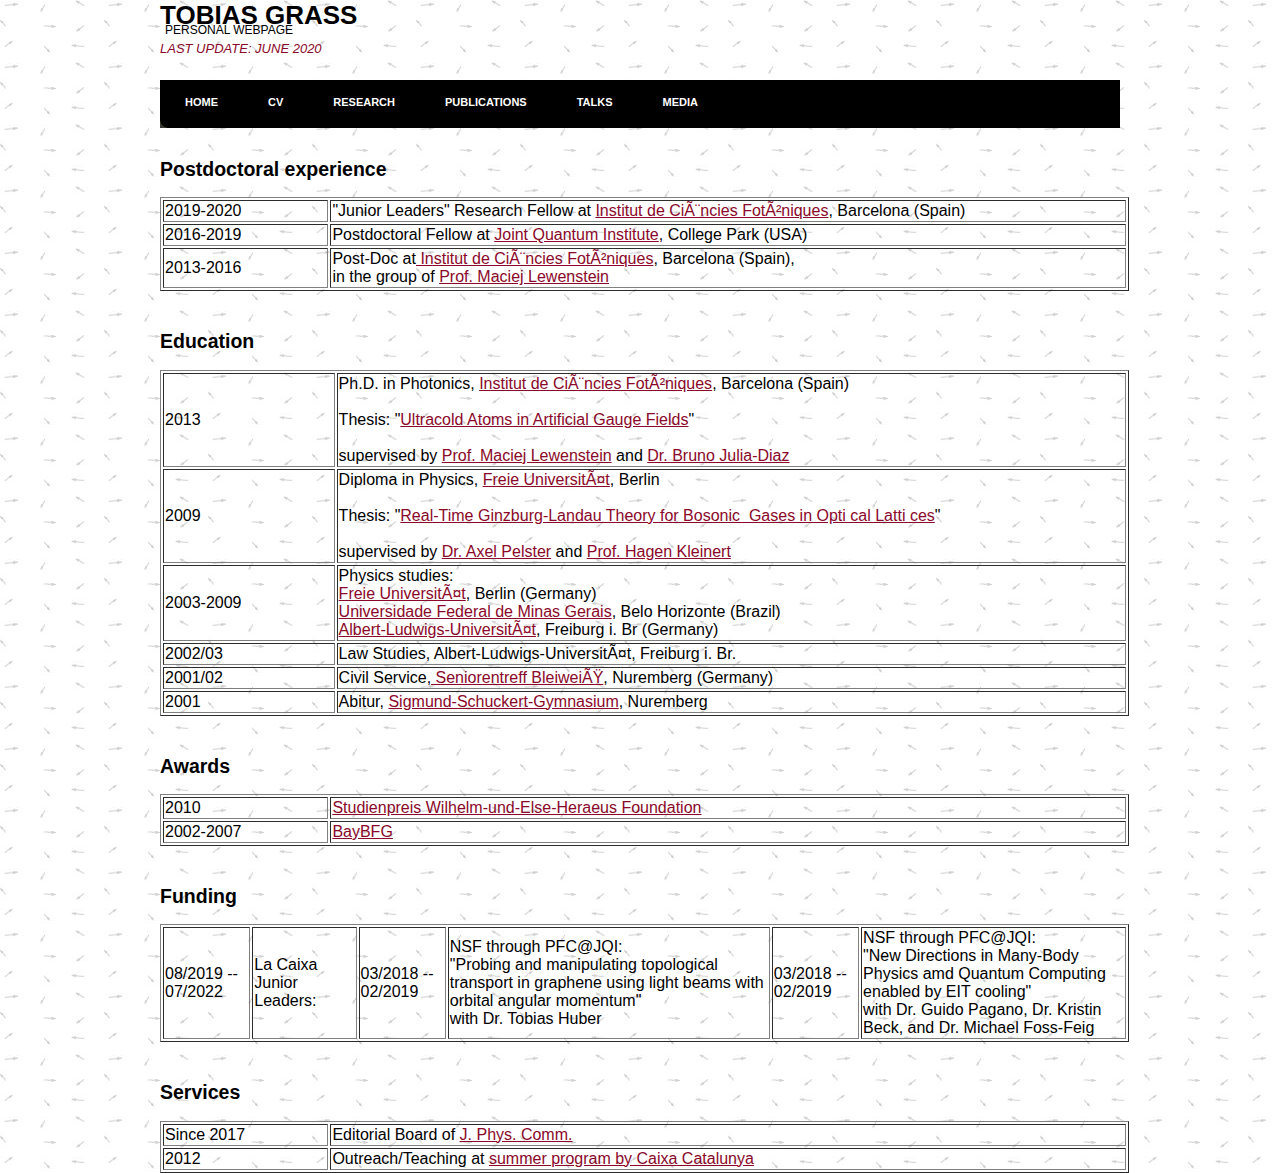
==== cv.html @ 87cf3aaf "Update cv.html" ====
<html>
  <head>
    <meta content="text/html; charset=windows-1252" http-equiv="content-type">
    <title>Tobias Grass</title>
    <link href="style.css" rel="stylesheet" type="text/css" media="all">
  </head>
  <body>
    <div id="logo">
      <h1>Tobias Grass</h1>
      <p>Personal webpage</p>
      <address> <a>last update: June 2020</a> </address>
    </div>
    <div id="menu">
      <ul>
        <li class="first"><a href="index.html" accesskey="1" title="">Home</a></li>
        <li><a href="cv.html" accesskey="2" title="">CV</a></li>
        <li><a href="research.html" accesskey="3" title="">Research</a></li>
        <li><a href="publications.html" accesskey="4" title="">Publications</a></li>
        <li><a href="talks.html" accesskey="5">Talks</a></li>
        <li><a href="media.html" accesskey="6">Media</a></li>
      </ul>
    </div>
    <div id="page">
      <div id="content">
        <h2>Postdoctoral experience</h2>
        <table style="width: 969px; height: 50px;" border="1">
          <tbody>
	   <tr>
              <td>2019-2020</td>
              <td> "Junior Leaders" Research Fellow at <a href="http://www.icfo.eu">
                  Institut de Ciències Fotòniques</a>, Barcelona (Spain)</td>
            </tr>  
            <tr>
              <td>2016-2019</td>
              <td>Postdoctoral Fellow at <a href="http://www.jqi.umd.edu">Joint
                  Quantum Institute</a>, College Park (USA)</td>
            </tr>
            <tr>
              <td style="width: 161.383px;">2013-2016</td>
              <td style="width: 791.617px;">Post-Doc at<a href="http://www.icfo.eu">
                  Institut de Ciències Fotòniques</a>, Barcelona (Spain),<br>
                in the group of <a href="https://www.icfo.eu/research/84-group-member-details?people_id=25&amp;gid=23">Prof.
                  Maciej Lewenstein</a> </td>
            </tr>
          </tbody>
        </table>
        <h2><br>
        </h2>
        <h2>Education</h2>
        <table style="width: 969px; height: 346px;" border="1">
          <tbody>
            <tr>
              <td>2013</td>
              <td> Ph.D. in Photonics, <a href="http://www.icfo.eu">Institut de
                  Ciències Fotòniques</a>, Barcelona (Spain)<br>
                <br>
                Thesis: "<a href="thesis.pdf">Ultracold Atoms in Artificial
                  Gauge Fields</a>"<br>
                <br>
                supervised by <a href="https://www.icfo.eu/research/84-group-member-details?people_id=25&amp;gid=23">Prof.
                  Maciej Lewenstein</a> and <a href="http://www.ecm.ub.es/%7Ebruno/">Dr.
                  Bruno Julia-Diaz</a><br>
              </td>
            </tr>
            <tr>
              <td>2009</td>
              <td>Diploma in Physics, <a href="http://www.fu-berlin.de">Freie
                  Universität</a>, Berlin<br>
                <br>
                Thesis: "<a href="diploma.pdf">Real-Time Ginzburg-Landau Theory
                  for Bosonic&nbsp; Gases in Opti cal Latti ces</a>"<br>
                <br>
                supervised by <a href="http://www-user.rhrk.uni-kl.de/%7Eapelster/">Dr.
                  Axel Pelster</a> and <a href="http://users.physik.fu-berlin.de/%7Ekleinert/kleinert/">Prof.
                  Hagen Kleinert</a><br>
              </td>
            </tr>
            <tr>
              <td style="width: 167.083px;">2003-2009</td>
              <td style="width: 782.917px;">Physics studies:<br>
                <a href="http://www.fu-berlin.de">Freie Universität</a>, Berlin
                (Germany)<br>
                <a href="http://www.ufmg.br">Universidade Federal de Minas
                  Gerais</a>, Belo Horizonte (Brazil)<br>
                <a href="https://www.uni-freiburg.de">Albert-Ludwigs-Universität</a>,
                Freiburg i. Br (Germany)<br>
              </td>
            </tr>
            <tr>
              <td>2002/03</td>
              <td> Law Studies, Albert-Ludwigs-Universität, Freiburg i. Br.<br>
              </td>
            </tr>
            <tr>
              <td>2001/02</td>
              <td>Civil Service,<a href="https://www.nuernberg.de/internet/seniorenamt/veranstaltungen_treffs.html">
                  Seniorentreff Bleiweiß</a>, Nuremberg (Germany)<br>
              </td>
            </tr>
            <tr>
              <td>2001</td>
              <td>Abitur, <a href="http://www.sigmund-schuckert-gymnasium.de/wordpress/">Sigmund-Schuckert-Gymnasium</a>,
                Nuremberg</td>
            </tr>
          </tbody>
        </table>
        <h2><br>
        </h2>
        <h2>Awards</h2>
        <table style="width: 969px; height: 50px;" border="1">
          <tbody>
            <tr>
              <td>2010<br>
              </td>
              <td><a href="http://www.we-heraeus-stiftung.de/index.php?option=com_content&amp;view=article&amp;id=135&amp;Itemid=563">Studienpreis
                  Wilhelm-und-Else-Heraeus Foundation</a><br>
              </td>
            </tr>
            <tr>
              <td style="width: 161.383px;">2002-2007<br>
              </td>
              <td style="width: 791.617px;"><a href="https://de.wikipedia.org/wiki/Stipendium_f%C3%BCr_besonders_Begabte"><span
                    style="color: #8a0829;">BayBFG</span></a></td>
            </tr>
          </tbody>
        </table>
        <h2><br>
        </h2>
	<h2>Funding</h2>
        <table style="width: 969px; height: 50px;" border="1">
          <tbody>
            <tr>
<td>08/2019 -- 07/2022<br>
              </td>
              <td>
La Caixa Junior Leaders: <a href="https://www.becarioslacaixa.net/tobias-grass--B004844?nav=true>"Controlling topological matter with light"</a>
              </td>
 <td>03/2018 -- 02/2019<br>
              </td>
              <td>
NSF through PFC@JQI: <br>"Probing and manipulating topological transport in graphene using light beams with orbital angular momentum" <br>
with Dr. Tobias Huber
		<br>
              </td>
    <td>03/2018 -- 02/2019<br>
              </td>
            <td>
NSF through PFC@JQI: <br> "New Directions in Many-Body Physics amd Quantum Computing enabled by EIT cooling" <br>
with Dr. Guido Pagano, Dr. Kristin Beck, and Dr. Michael Foss-Feig
		<br>
              </td>
            </tr>
          </tbody>
        </table>
        <h2><br>
        </h2>
        <h2>Services</h2>
        <table style="width: 969px; height: 50px;" border="1">
          <tbody>
            <tr>
              <td>Since 2017<br>
              </td>
              <td>Editorial Board of <a href="http://iopscience.iop.org/journal/2399-6528"><span
                    style="color: #8a0829;">J. Phys. Comm.</span></a><br>
              </td>
            </tr>
            <tr>
              <td style="width: 161.383px;">2012<br>
              </td>
              <td style="width: 791.617px;">Outreach/Teaching at <a href="http://www.jovesiciencia.com">summer
                  program by Caixa Catalunya</a></td>
            </tr>
          </tbody>
        </table>
      </div>
    </div>
    <br>
    <br>
    <br>
    <br>
    <br>
    <br>
    <br>
    <div id="sidebar">
      <ul>
        <li>&nbsp; <br>
          <br>
          <br>
        </li>
      </ul>
    </div>
  </body>
</html>
---- style.css ----
<html>
  <head>
    <meta content="text/html; charset=windows-1252" http-equiv="content-type">
    <link rel="alternate stylesheet" type="text/css" href="resource://gre-resources/plaintext.css"
      title="Wrap Long Lines">
  </head>
  <body>
    <pre>html, body {
	height: 100%;
}

body {
	margin: 0px;
	padding: 0px;
background-image:url("https://tobiasgrass.github.io/images/unitcell2.jpg");
background-repeat:repeat-xy;
	font-family: Arial, Helvetica, sans-serif;
	font-size: 13px;
	color: #000000;
}

h1, h2, h3 {
	margin-top: 0px;
}

p, ol, ul {
	margin-top: 0px;
}

p {
	line-height: 170%;
}

ul {
	margin: 0px;
	padding: 0px;
	list-style: none;
}

strong {
}

a {
	color: #8A0829;
}

a:hover {
	text-decoration: none;
}

a img {
	border: none;
}

img.border {
}

img.alignleft {
	float: left;
	padding-right: 25px;
}

img.alignright {
	float: right;
}

img.aligncenter {
	margin: 0px auto;
}

hr {
	display: none;
}

/** WRAPPER */

#wrapper {
}

.container {
	width: 980px;
	margin: 0px auto;
}

.clearfix {
	clear: both;
}

/** LOGO */

#logo {
	width: 960px;
	height: 80px;
	margin: 0px auto;
	text-transform: uppercase;
}

#logo h1 a {
	display: block;
	margin: 0px;
	padding: 10px 0px 0px 0px;
	font-size: 45px;
}

#logo p {
	margin: -28px 0px 0px 5px;
	padding: 0px;
	font-size: 12px;
}

#logo a {
	text-decoration: none;
}

/** MENU */

#menu {
	width: 960px;
	height: 48px;
	margin: 0px auto;
	background: url(images/img03.jpg) no-repeat left top;
}

#menu ul {
	margin: 0px;
	padding: 0px;
	list-style: none;
	line-height: normal;
}

#menu li {
	float: left;
}

#menu a {
	display: block;
	height: 32px;
	margin: 0px 0px 0px 0px;
	padding: 16px 25px 0px 25px;
	text-decoration: none;
	text-transform: uppercase;
	font-size: 11px;
	font-weight: bold;
	color: #FFFFFF;
}

#menu a:hover {
	background: #000000;
	text-decoration: none;
	color: #FFFFFF;
}

#menu .first a {
	background: #000000 url(images/img04.jpg) no-repeat left top;
	color: #FFFFFF;
}


/** PAGE */

#page {
	width: 960px;
	margin: 0px auto;
	padding: 30px 0px 10px 0px;
}

/** CONTENT */

#content {
	float: left;
	width: 610px;
	padding-right: 30px;
}

/** SIDEBAR */

#sidebar {
	float: left;
	width: 300px;
}

#sidebar h2 {
	padding: 0px 0px 10px 0px;
	text-transform: uppercase;
	font-size: 18px;
}

#sidebar li ul {
	margin: 0px 0px 0px 20px;
	padding: 0px 0px 20px 0px;
}

#sidebar li li {
	padding: 0px 0px 5px 0px;
}

#sidebar p {
	margin: 0px 0px 20px 20px;
}

/** POST */

.post {
	margin-bottom: 20px;
	background: url(images/img05.jpg) repeat-x left bottom;
}

.post .title {
	margin: 0px;
	padding-bottom: 10px;
	letter-spacing: -1px;
}

.post .title a {
	border: none;
	text-decoration: none;
	text-transform: uppercase;
	font-size: 22px;
	color: #000000;
}

.post .meta {
	display: block;
	margin-top: -15px;
	padding: 5px 0px;
	text-align: left;
	font-family: Arial, Helvetica, sans-serif;
	font-size: 11px;
	font-style: italic;
}

.post .meta a {
}

.post .entry {
	text-align: justify;
	padding: 10px 0px 10px 0px;
}

/** FOOTER */

#footer {
	width: 960px;
	margin: 0px auto;
	background: url(images/img05.jpg) repeat-x left top;
}

#footer p {
	margin: 0px;
	padding: 20px 0px 20px 0px;
	text-align: center;
	font-size: 11px;
}

#footer a {
	color: #000000;
}
</pre>
  </body>
</html>
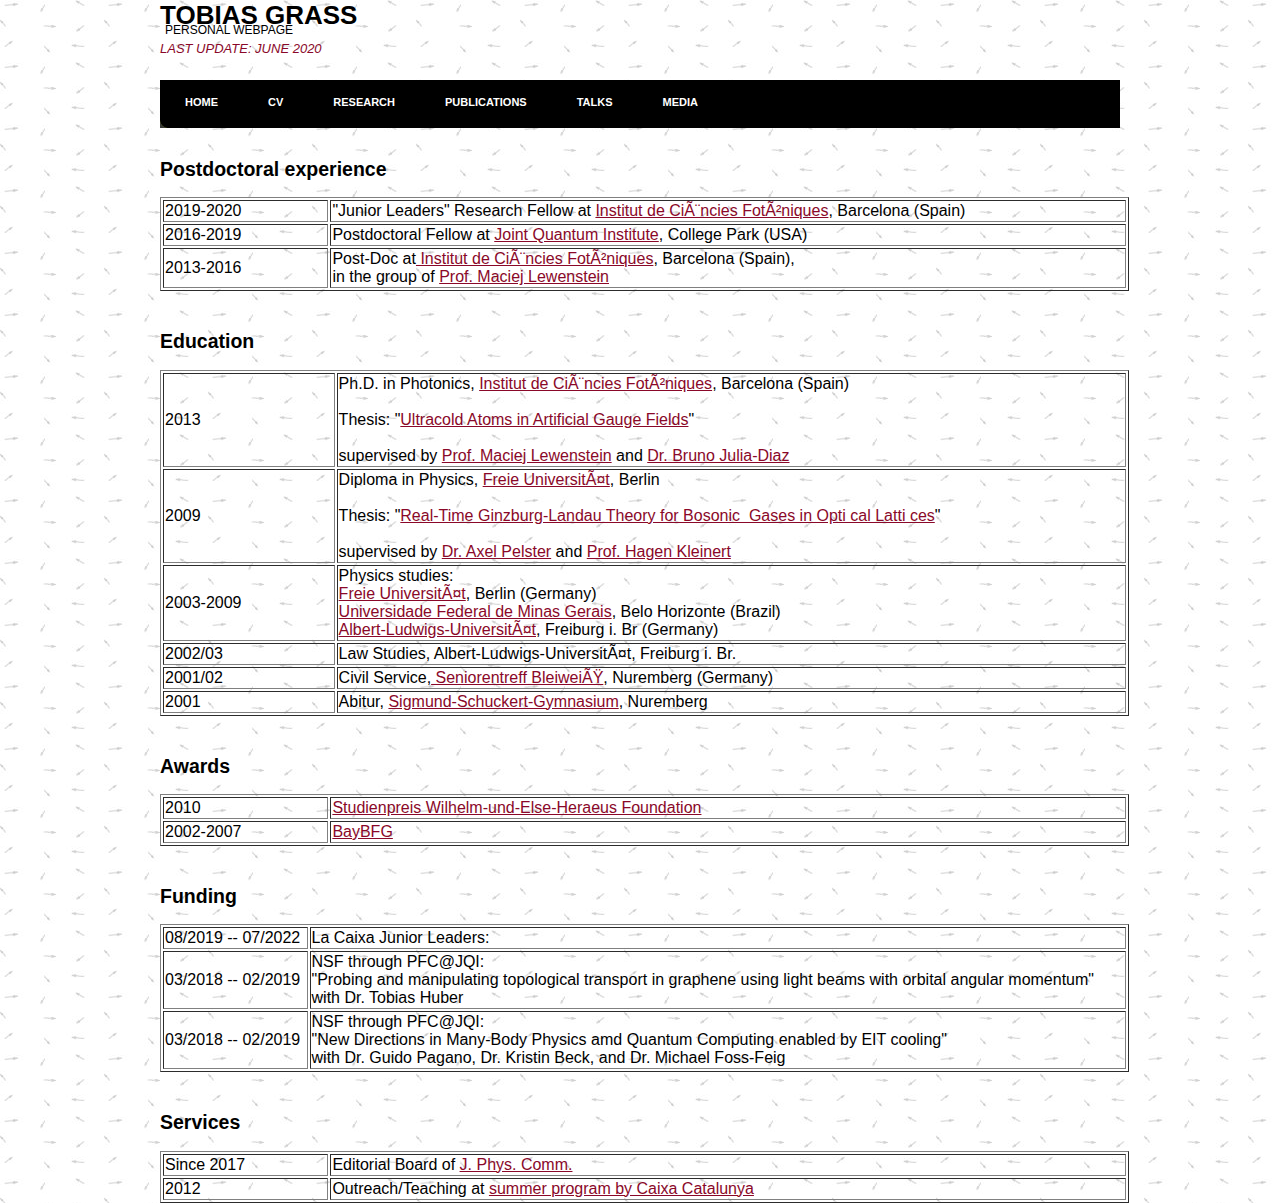
==== commit b9169c60: "Update cv.html" ====
--- a/cv.html
+++ b/cv.html
@@ -135,6 +135,7 @@
               <td>
 La Caixa Junior Leaders: <a href="https://www.becarioslacaixa.net/tobias-grass--B004844?nav=true>"Controlling topological matter with light"</a>
               </td>
+	</tr><tr>
  <td>03/2018 -- 02/2019<br>
               </td>
               <td>
@@ -142,6 +143,7 @@
 with Dr. Tobias Huber
 		<br>
               </td>
+	</tr><tr>
     <td>03/2018 -- 02/2019<br>
               </td>
             <td>
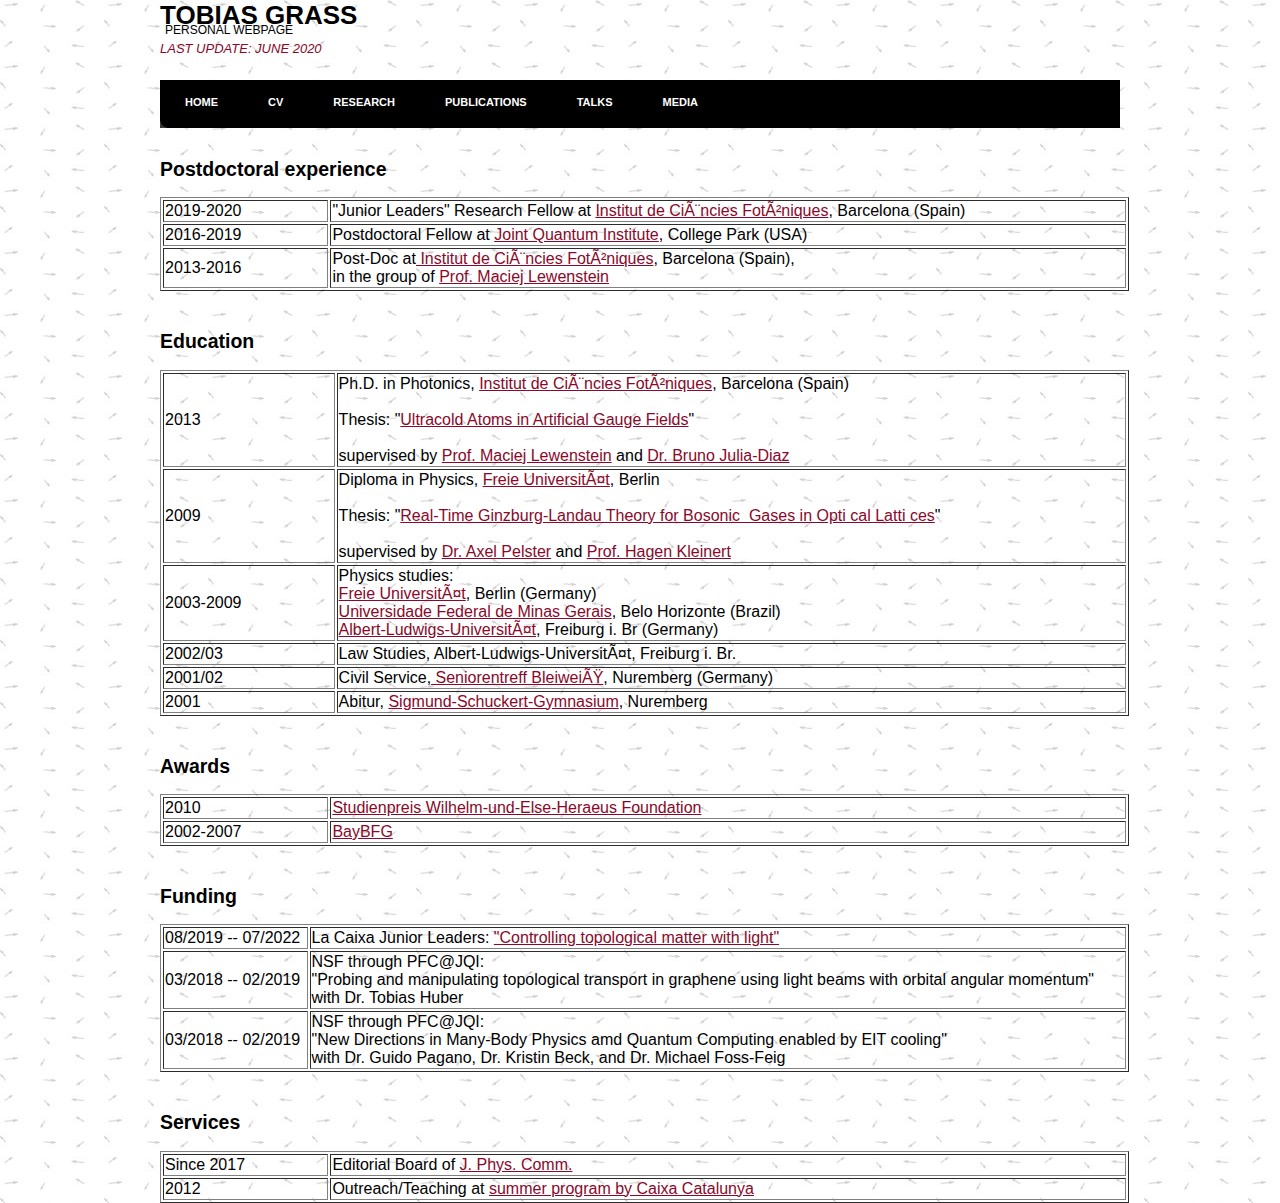
==== commit 95b3e08a: "Update cv.html" ====
--- a/cv.html
+++ b/cv.html
@@ -133,7 +133,7 @@
 <td>08/2019 -- 07/2022<br>
               </td>
               <td>
-La Caixa Junior Leaders: <a href="https://www.becarioslacaixa.net/tobias-grass--B004844?nav=true>"Controlling topological matter with light"</a>
+La Caixa Junior Leaders: <a href="https://www.becarioslacaixa.net/tobias-grass--B004844?nav=true">"Controlling topological matter with light"</a>
               </td>
 	</tr><tr>
  <td>03/2018 -- 02/2019<br>
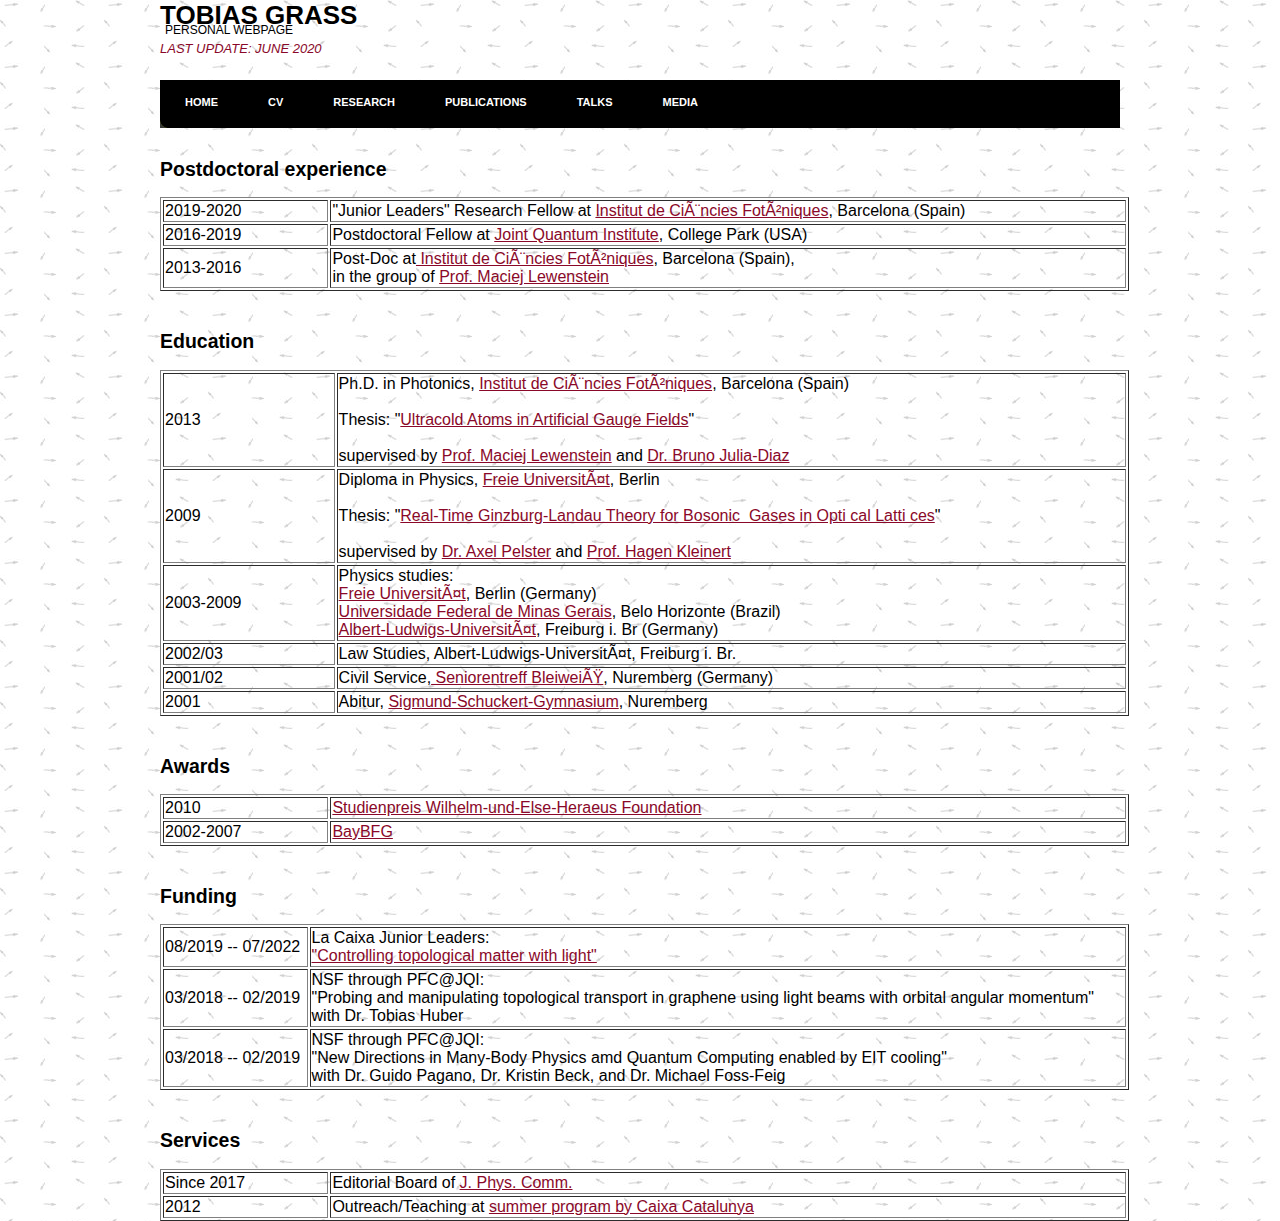
==== commit fcd2c96a: "Update cv.html" ====
--- a/cv.html
+++ b/cv.html
@@ -133,7 +133,7 @@
 <td>08/2019 -- 07/2022<br>
               </td>
               <td>
-La Caixa Junior Leaders: <a href="https://www.becarioslacaixa.net/tobias-grass--B004844?nav=true">"Controlling topological matter with light"</a>
+La Caixa Junior Leaders: <br> <a href="https://www.becarioslacaixa.net/tobias-grass--B004844?nav=true">"Controlling topological matter with light"</a>
               </td>
 	</tr><tr>
  <td>03/2018 -- 02/2019<br>
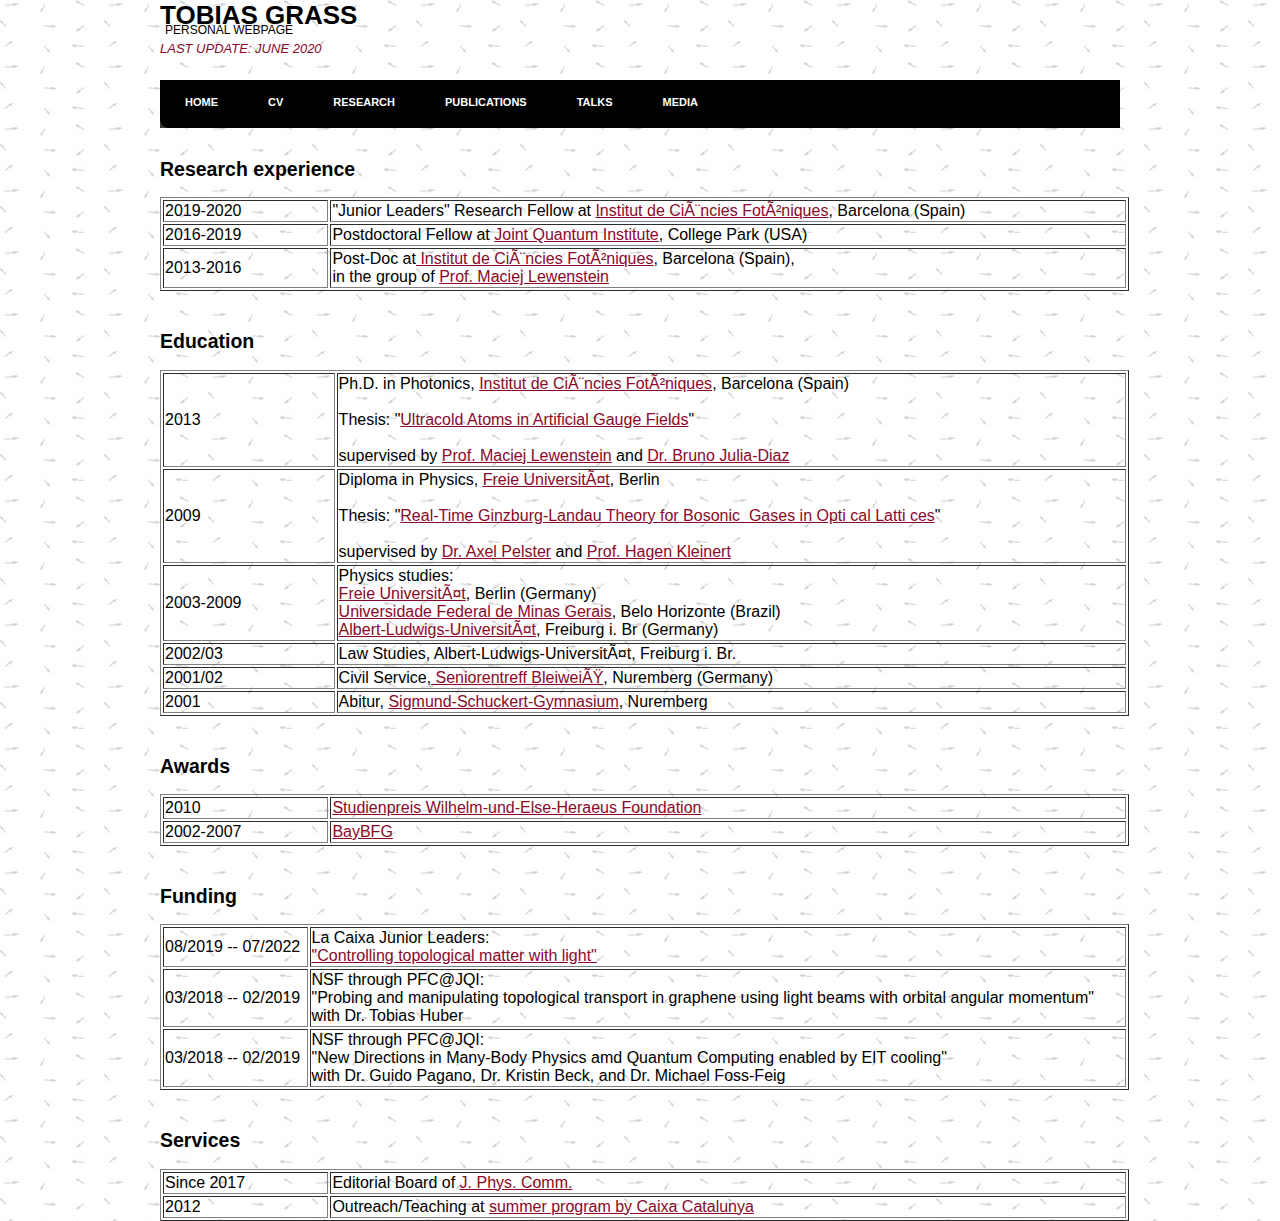
==== commit 46d2e109: "Update cv.html" ====
--- a/cv.html
+++ b/cv.html
@@ -22,7 +22,7 @@
     </div>
     <div id="page">
       <div id="content">
-        <h2>Postdoctoral experience</h2>
+        <h2>Research experience</h2>
         <table style="width: 969px; height: 50px;" border="1">
           <tbody>
 	   <tr>
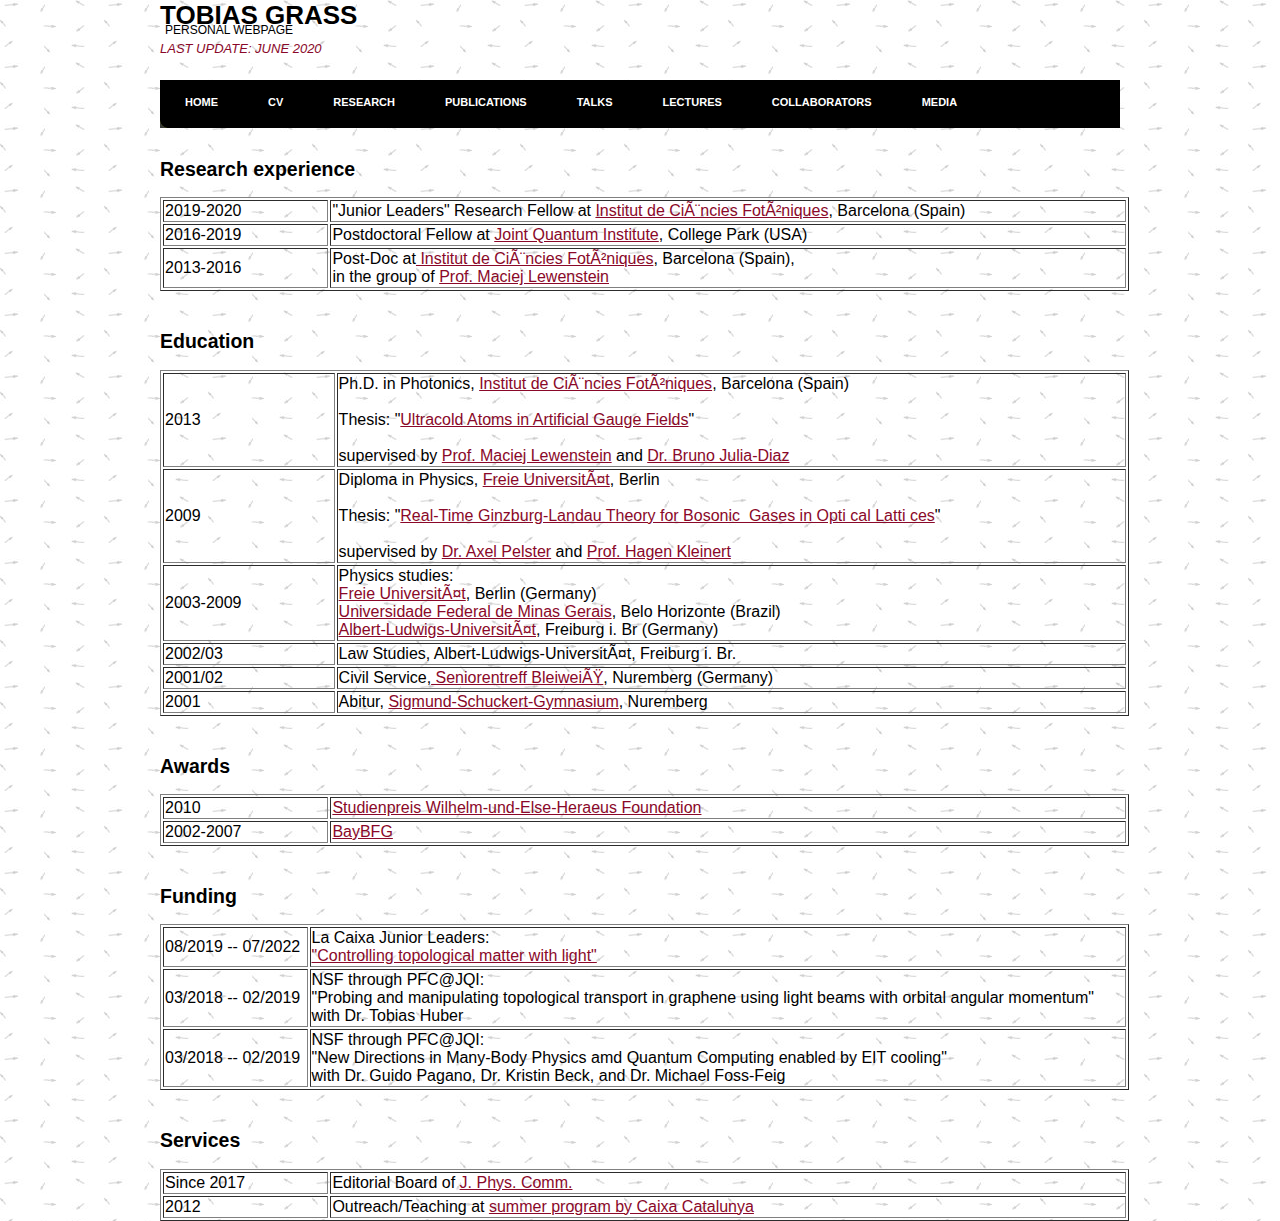
==== commit f4d68fb8: "Update cv.html" ====
--- a/cv.html
+++ b/cv.html
@@ -17,7 +17,9 @@
         <li><a href="research.html" accesskey="3" title="">Research</a></li>
         <li><a href="publications.html" accesskey="4" title="">Publications</a></li>
         <li><a href="talks.html" accesskey="5">Talks</a></li>
-        <li><a href="media.html" accesskey="6">Media</a></li>
+        <li><a href="lectures.html" accesskey="6">Lectures</a></li>
+        <li><a href="collab.html" accesskey="7">Collaborators</a></li>
+        <li><a href="media.html" accesskey="8">Media</a></li>
       </ul>
     </div>
     <div id="page">
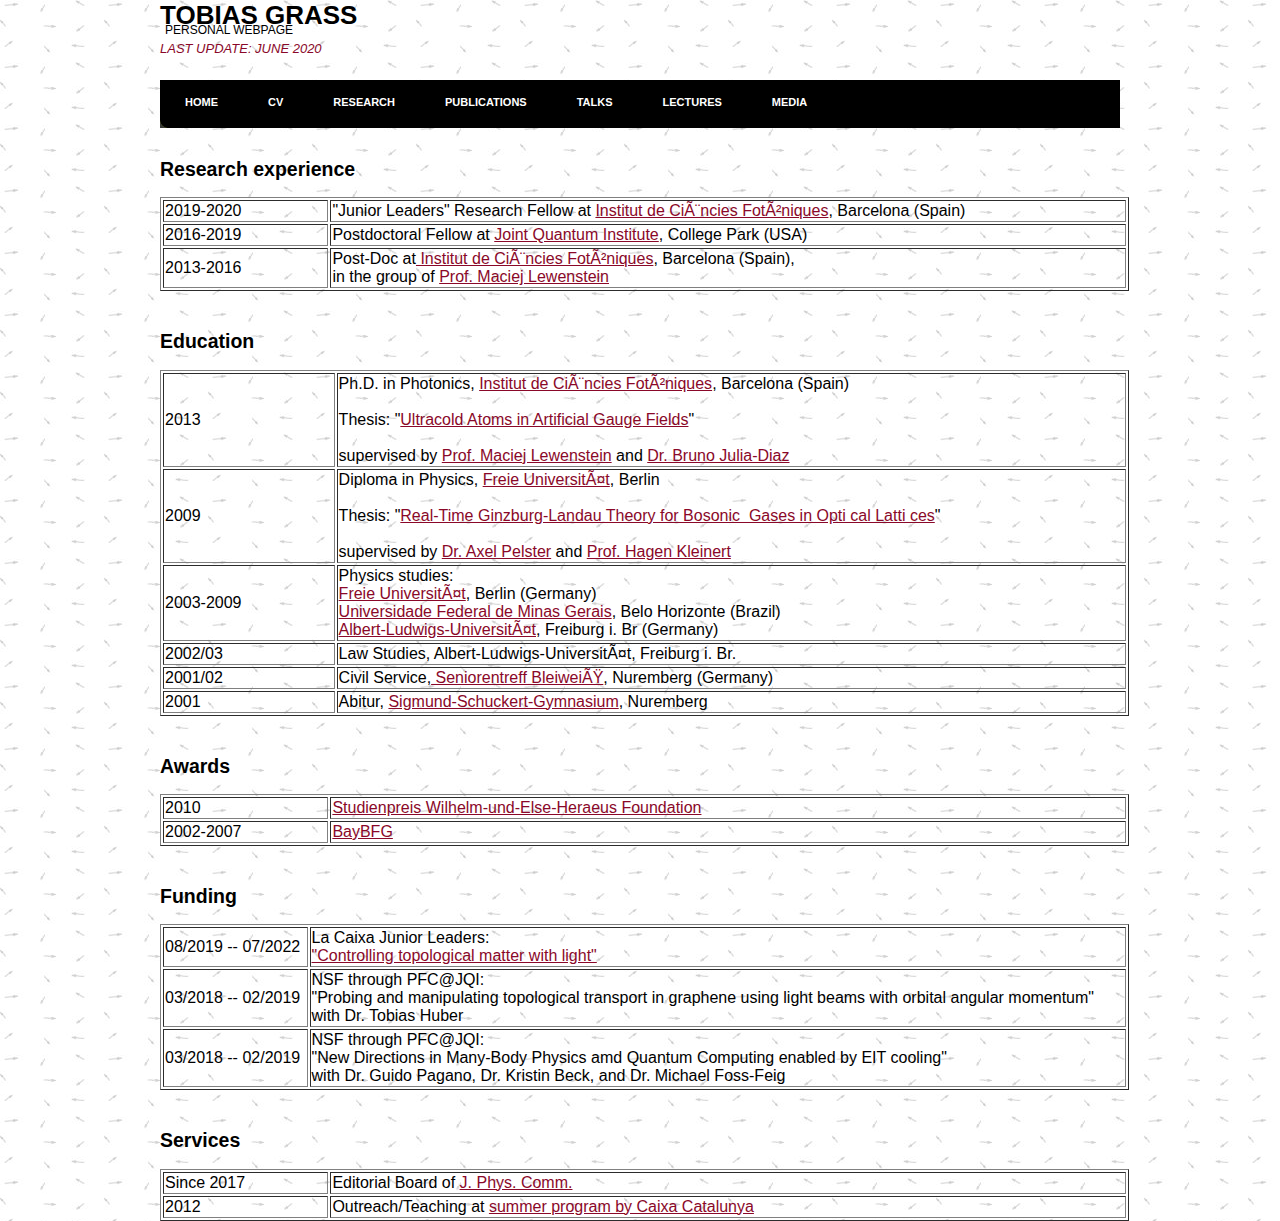
==== commit bfc85518: "Update cv.html" ====
--- a/cv.html
+++ b/cv.html
@@ -18,8 +18,7 @@
         <li><a href="publications.html" accesskey="4" title="">Publications</a></li>
         <li><a href="talks.html" accesskey="5">Talks</a></li>
         <li><a href="lectures.html" accesskey="6">Lectures</a></li>
-        <li><a href="collab.html" accesskey="7">Collaborators</a></li>
-        <li><a href="media.html" accesskey="8">Media</a></li>
+        <li><a href="media.html" accesskey="7">Media</a></li>
       </ul>
     </div>
     <div id="page">
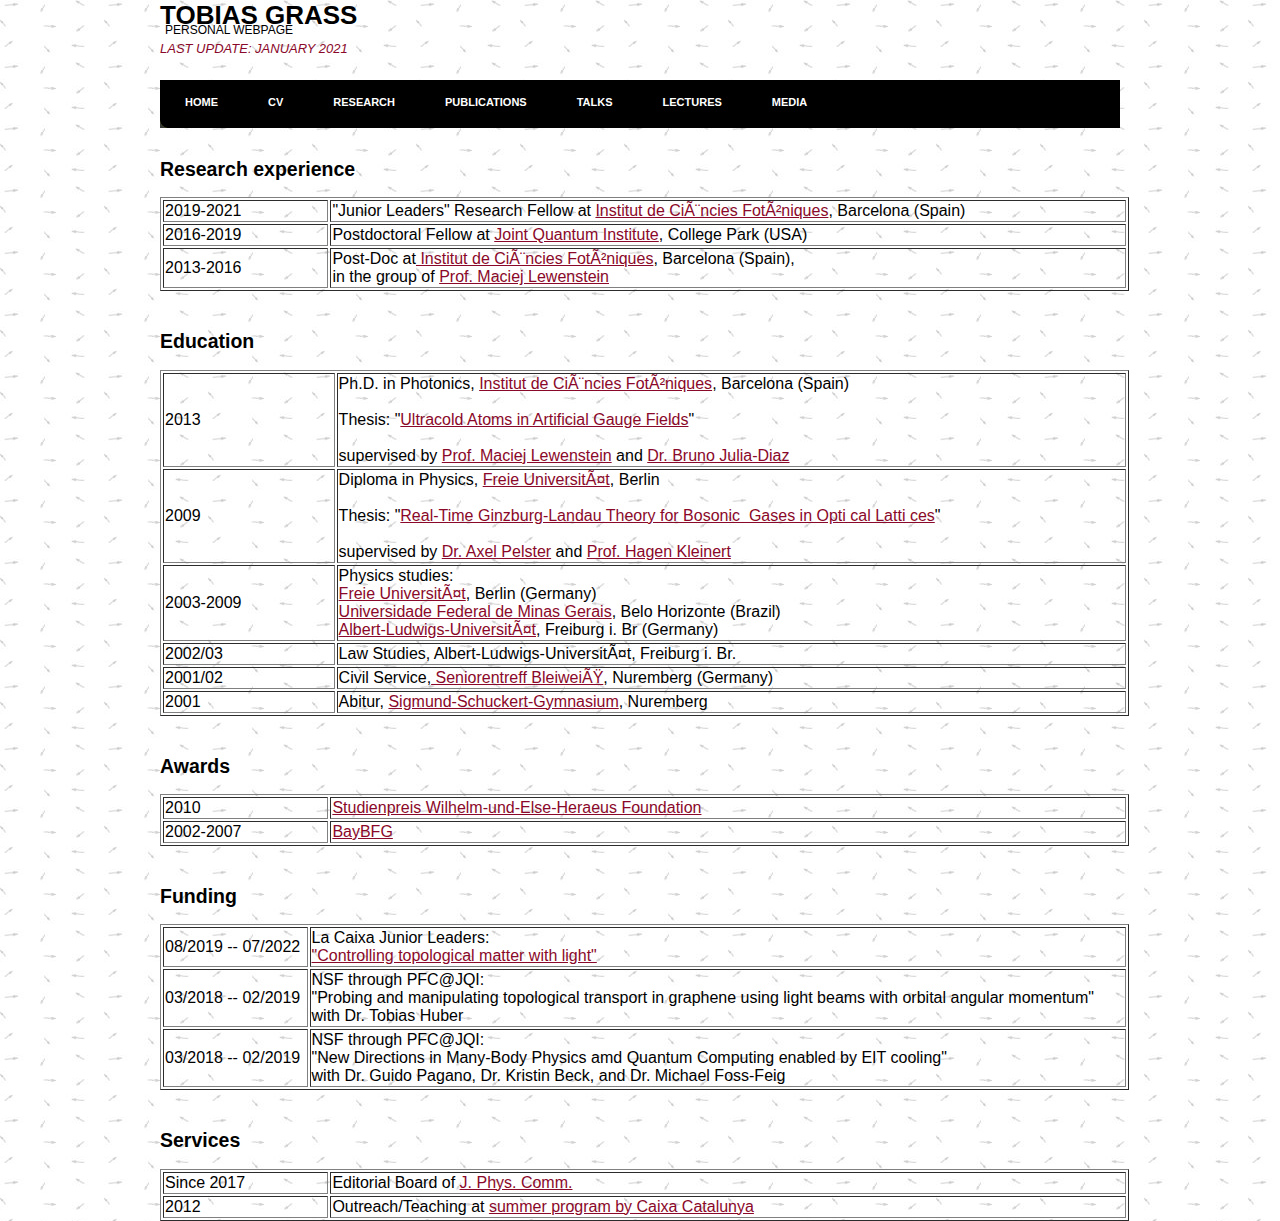
==== commit 04d7f1ea: "Update cv.html" ====
--- a/cv.html
+++ b/cv.html
@@ -8,7 +8,7 @@
     <div id="logo">
       <h1>Tobias Grass</h1>
       <p>Personal webpage</p>
-      <address> <a>last update: June 2020</a> </address>
+      <address> <a>last update: January 2021</a> </address>
     </div>
     <div id="menu">
       <ul>
@@ -27,7 +27,7 @@
         <table style="width: 969px; height: 50px;" border="1">
           <tbody>
 	   <tr>
-              <td>2019-2020</td>
+              <td>2019-2021</td>
               <td> "Junior Leaders" Research Fellow at <a href="http://www.icfo.eu">
                   Institut de Ciències Fotòniques</a>, Barcelona (Spain)</td>
             </tr>  
